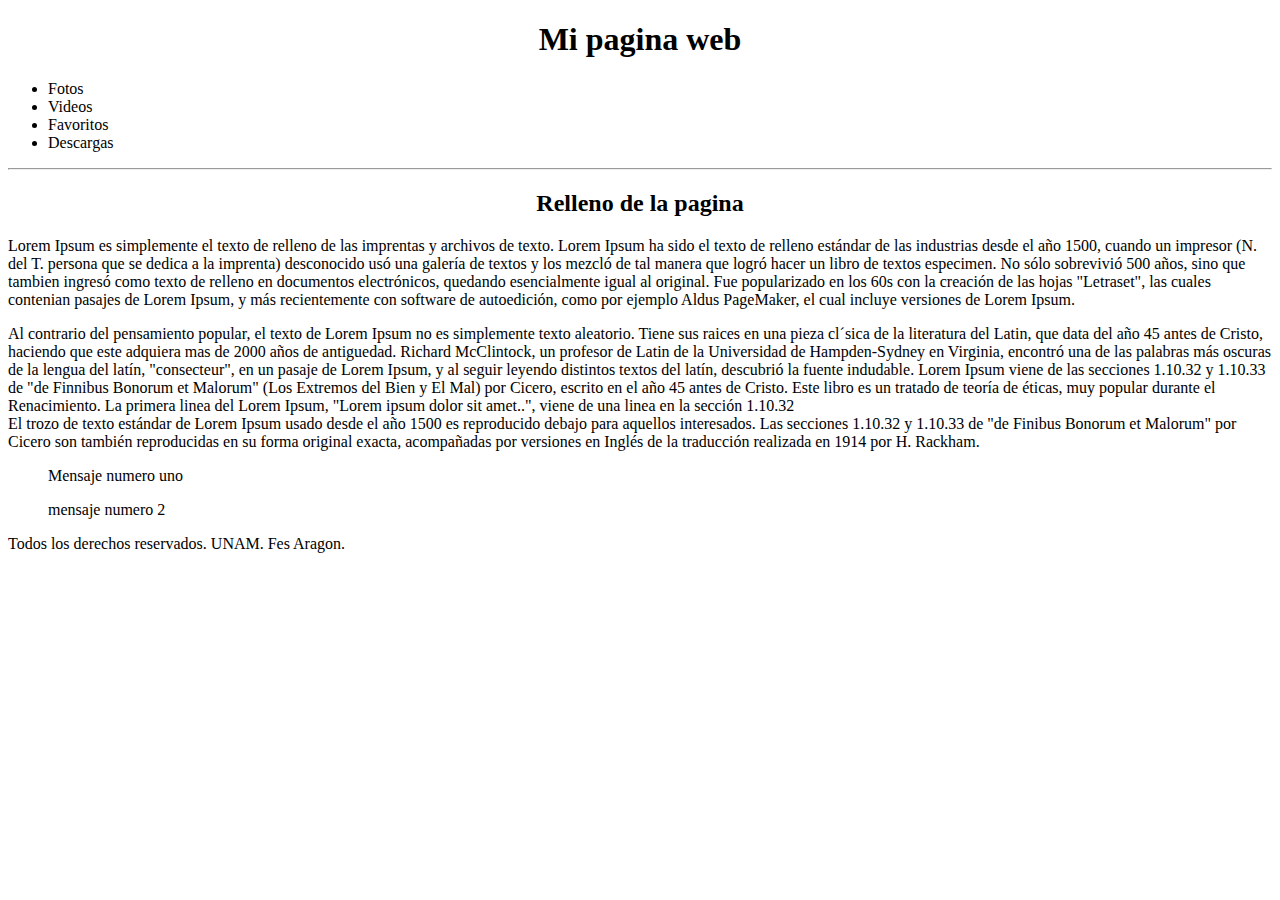
==== index.html @ edc9af9f "creacion de mi primera pagina web en html" ====
<!DOCTYPE html>
<html lang="es">
<head>
	<meta name="description" content="ejemplo de una pagina en HTML 5">
	<meta name="keywords" content="Html5, curso, basico, UNAM, Aragon">
	<meta name="author" content="Luis Rios - 4sk">
	<title>⨊Hola mundo PW</title>
	<link rel="stylesheet" href="miestilo.css">
</head>
<body>
	<header>
		<center>
		<h1>Mi pagina web</h1>
		</center>
	</header> 
	
	<nav>
		<ul>
			<li>Fotos</li>
			<li>Videos</li>
			<li>Favoritos</li>
			<li>Descargas</li>
		</ul>
	</nav>
	
	<section>
		<hr>
		<center><h2>Relleno de la pagina</h2></center>
		<p>Lorem Ipsum es simplemente el texto de relleno de las imprentas y archivos de texto. Lorem Ipsum ha sido el texto de relleno estándar de las industrias desde el año 1500, cuando un impresor (N. del T. persona que se dedica a la imprenta) desconocido usó una galería de textos y los mezcló de tal manera que logró hacer un libro de textos especimen. No sólo sobrevivió 500 años, sino que tambien ingresó como texto de relleno en documentos electrónicos, quedando esencialmente igual al original. Fue popularizado en los 60s con la creación de las hojas "Letraset", las cuales contenian pasajes de Lorem Ipsum, y más recientemente con software de autoedición, como por ejemplo Aldus PageMaker, el cual incluye versiones de Lorem Ipsum.</p>
		<p>Al contrario del pensamiento popular, el texto de Lorem Ipsum no es simplemente texto aleatorio. Tiene sus raices en una pieza cl´sica de la literatura del Latin, que data del año 45 antes de Cristo, haciendo que este adquiera mas de 2000 años de antiguedad. Richard McClintock, un profesor de Latin de la Universidad de Hampden-Sydney en Virginia, encontró una de las palabras más oscuras de la lengua del latín, "consecteur", en un pasaje de Lorem Ipsum, y al seguir leyendo distintos textos del latín, descubrió la fuente indudable. Lorem Ipsum viene de las secciones 1.10.32 y 1.10.33 de "de Finnibus Bonorum et Malorum" (Los Extremos del Bien y El Mal) por Cicero, escrito en el año 45 antes de Cristo. Este libro es un tratado de teoría de éticas, muy popular durante el Renacimiento. La primera linea del Lorem Ipsum, "Lorem ipsum dolor sit amet..", viene de una linea en la sección 1.10.32
		<br>El trozo de texto estándar de Lorem Ipsum usado desde el año 1500 es reproducido debajo para aquellos interesados. Las secciones 1.10.32 y 1.10.33 de "de Finibus Bonorum et Malorum" por Cicero son también reproducidas en su forma original exacta, acompañadas por versiones en Inglés de la traducción realizada en 1914 por H. Rackham.	</p>
	</section>
	
	<aside>
		<blockquote>Mensaje numero uno </blockquote>
		<blockquote>mensaje numero 2</blockquote>
	</aside>

	<footer>
		<p>Todos los derechos reservados. UNAM. Fes Aragon. </p>
	</footer>
</body>
</html>
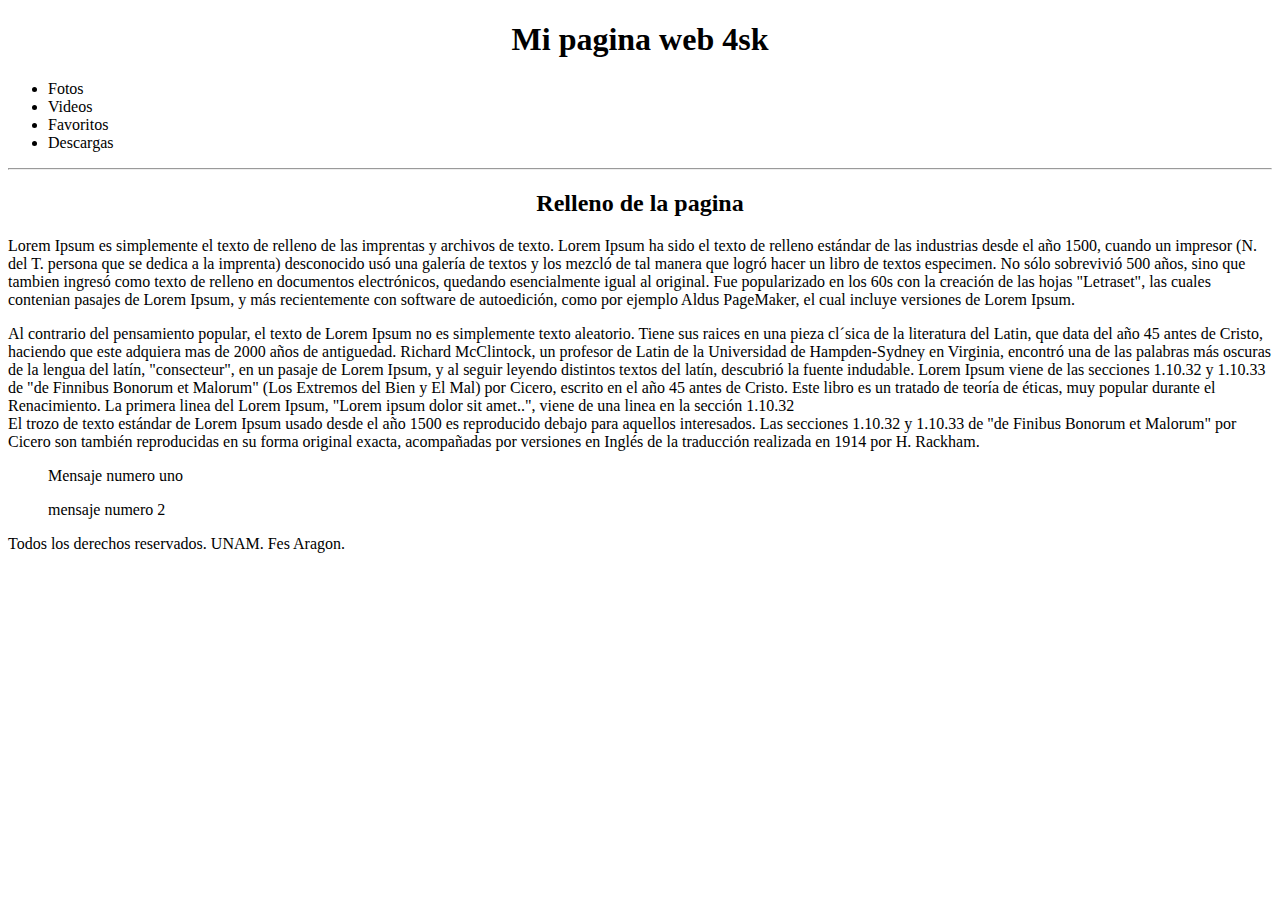
==== commit 269cc0fd: "cambio en el titulo del html" ====
--- a/index.html
+++ b/index.html
@@ -10,7 +10,7 @@
 <body>
 	<header>
 		<center>
-		<h1>Mi pagina web</h1>
+		<h1>Mi pagina web 4sk</h1>
 		</center>
 	</header> 
 	
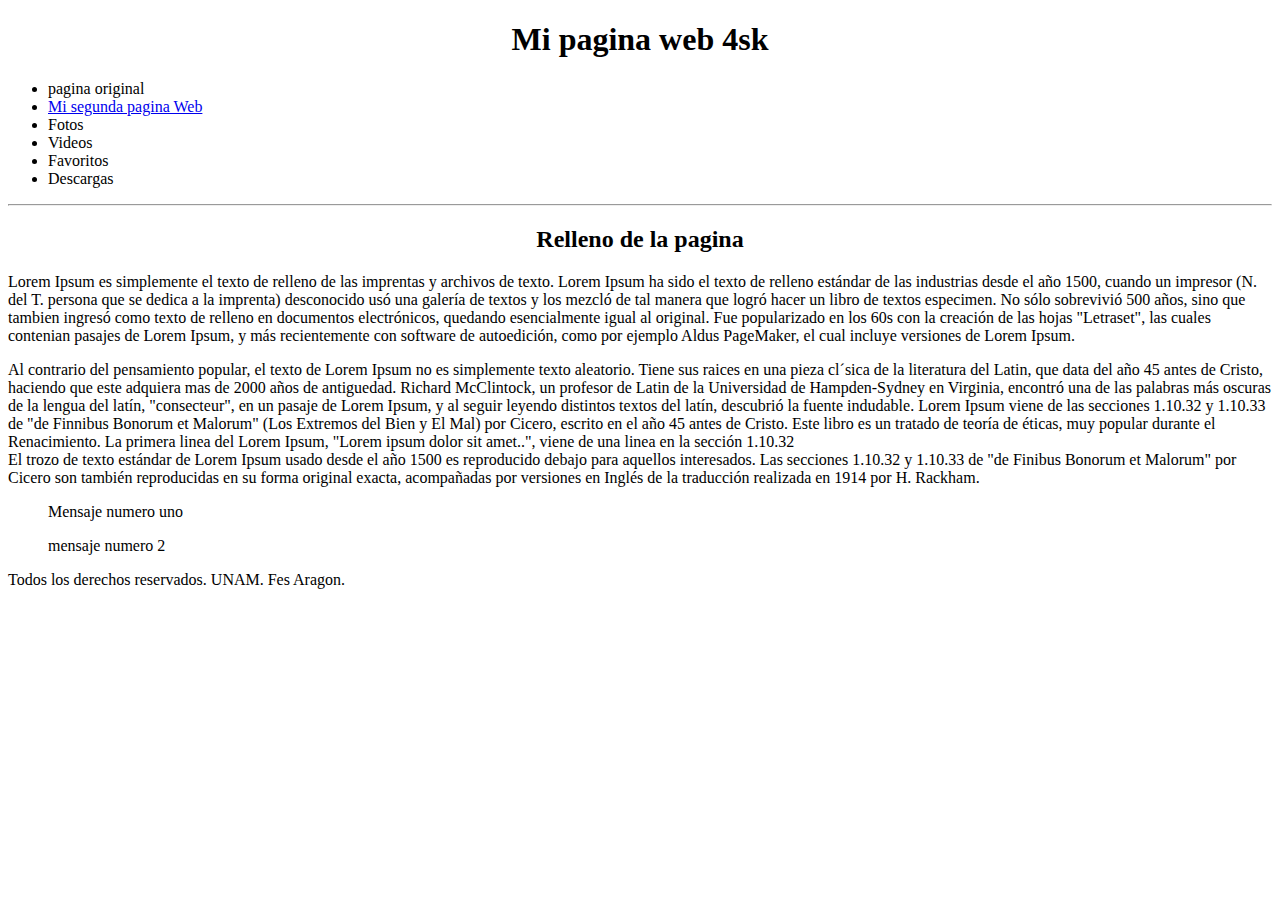
==== commit 7a9f52b0: "Se agrega un cambio en index e index2 HTML(vinculos)" ====
--- a/index.html
+++ b/index.html
@@ -1,5 +1,6 @@
 <!DOCTYPE html>
 <html lang="es">
+
 <head>
 	<meta name="description" content="ejemplo de una pagina en HTML 5">
 	<meta name="keywords" content="Html5, curso, basico, UNAM, Aragon">
@@ -7,30 +8,53 @@
 	<title>⨊Hola mundo PW</title>
 	<link rel="stylesheet" href="miestilo.css">
 </head>
+
 <body>
 	<header>
 		<center>
-		<h1>Mi pagina web 4sk</h1>
+			<h1>Mi pagina web 4sk</h1>
 		</center>
-	</header> 
-	
+	</header>
+
 	<nav>
 		<ul>
+			<li><a href="index.html"></a>pagina original</li>
+            <li><a href="index2.html">Mi segunda pagina Web</a></li>
 			<li>Fotos</li>
 			<li>Videos</li>
 			<li>Favoritos</li>
 			<li>Descargas</li>
 		</ul>
 	</nav>
-	
+
 	<section>
 		<hr>
-		<center><h2>Relleno de la pagina</h2></center>
-		<p>Lorem Ipsum es simplemente el texto de relleno de las imprentas y archivos de texto. Lorem Ipsum ha sido el texto de relleno estándar de las industrias desde el año 1500, cuando un impresor (N. del T. persona que se dedica a la imprenta) desconocido usó una galería de textos y los mezcló de tal manera que logró hacer un libro de textos especimen. No sólo sobrevivió 500 años, sino que tambien ingresó como texto de relleno en documentos electrónicos, quedando esencialmente igual al original. Fue popularizado en los 60s con la creación de las hojas "Letraset", las cuales contenian pasajes de Lorem Ipsum, y más recientemente con software de autoedición, como por ejemplo Aldus PageMaker, el cual incluye versiones de Lorem Ipsum.</p>
-		<p>Al contrario del pensamiento popular, el texto de Lorem Ipsum no es simplemente texto aleatorio. Tiene sus raices en una pieza cl´sica de la literatura del Latin, que data del año 45 antes de Cristo, haciendo que este adquiera mas de 2000 años de antiguedad. Richard McClintock, un profesor de Latin de la Universidad de Hampden-Sydney en Virginia, encontró una de las palabras más oscuras de la lengua del latín, "consecteur", en un pasaje de Lorem Ipsum, y al seguir leyendo distintos textos del latín, descubrió la fuente indudable. Lorem Ipsum viene de las secciones 1.10.32 y 1.10.33 de "de Finnibus Bonorum et Malorum" (Los Extremos del Bien y El Mal) por Cicero, escrito en el año 45 antes de Cristo. Este libro es un tratado de teoría de éticas, muy popular durante el Renacimiento. La primera linea del Lorem Ipsum, "Lorem ipsum dolor sit amet..", viene de una linea en la sección 1.10.32
-		<br>El trozo de texto estándar de Lorem Ipsum usado desde el año 1500 es reproducido debajo para aquellos interesados. Las secciones 1.10.32 y 1.10.33 de "de Finibus Bonorum et Malorum" por Cicero son también reproducidas en su forma original exacta, acompañadas por versiones en Inglés de la traducción realizada en 1914 por H. Rackham.	</p>
+		<center>
+			<h2>Relleno de la pagina</h2>
+		</center>
+		<p>Lorem Ipsum es simplemente el texto de relleno de las imprentas y archivos de texto. Lorem Ipsum ha sido el
+			texto de relleno estándar de las industrias desde el año 1500, cuando un impresor (N. del T. persona que se
+			dedica a la imprenta) desconocido usó una galería de textos y los mezcló de tal manera que logró hacer un
+			libro de textos especimen. No sólo sobrevivió 500 años, sino que tambien ingresó como texto de relleno en
+			documentos electrónicos, quedando esencialmente igual al original. Fue popularizado en los 60s con la
+			creación de las hojas "Letraset", las cuales contenian pasajes de Lorem Ipsum, y más recientemente con
+			software de autoedición, como por ejemplo Aldus PageMaker, el cual incluye versiones de Lorem Ipsum.</p>
+		<p>Al contrario del pensamiento popular, el texto de Lorem Ipsum no es simplemente texto aleatorio. Tiene sus
+			raices en una pieza cl´sica de la literatura del Latin, que data del año 45 antes de Cristo, haciendo que
+			este adquiera mas de 2000 años de antiguedad. Richard McClintock, un profesor de Latin de la Universidad de
+			Hampden-Sydney en Virginia, encontró una de las palabras más oscuras de la lengua del latín, "consecteur",
+			en un pasaje de Lorem Ipsum, y al seguir leyendo distintos textos del latín, descubrió la fuente indudable.
+			Lorem Ipsum viene de las secciones 1.10.32 y 1.10.33 de "de Finnibus Bonorum et Malorum" (Los Extremos del
+			Bien y El Mal) por Cicero, escrito en el año 45 antes de Cristo. Este libro es un tratado de teoría de
+			éticas, muy popular durante el Renacimiento. La primera linea del Lorem Ipsum, "Lorem ipsum dolor sit
+			amet..", viene de una linea en la sección 1.10.32
+			<br>El trozo de texto estándar de Lorem Ipsum usado desde el año 1500 es reproducido debajo para aquellos
+			interesados. Las secciones 1.10.32 y 1.10.33 de "de Finibus Bonorum et Malorum" por Cicero son también
+			reproducidas en su forma original exacta, acompañadas por versiones en Inglés de la traducción realizada en
+			1914 por H. Rackham.
+		</p>
 	</section>
-	
+
 	<aside>
 		<blockquote>Mensaje numero uno </blockquote>
 		<blockquote>mensaje numero 2</blockquote>
@@ -40,4 +64,5 @@
 		<p>Todos los derechos reservados. UNAM. Fes Aragon. </p>
 	</footer>
 </body>
-</html>
+
+</html>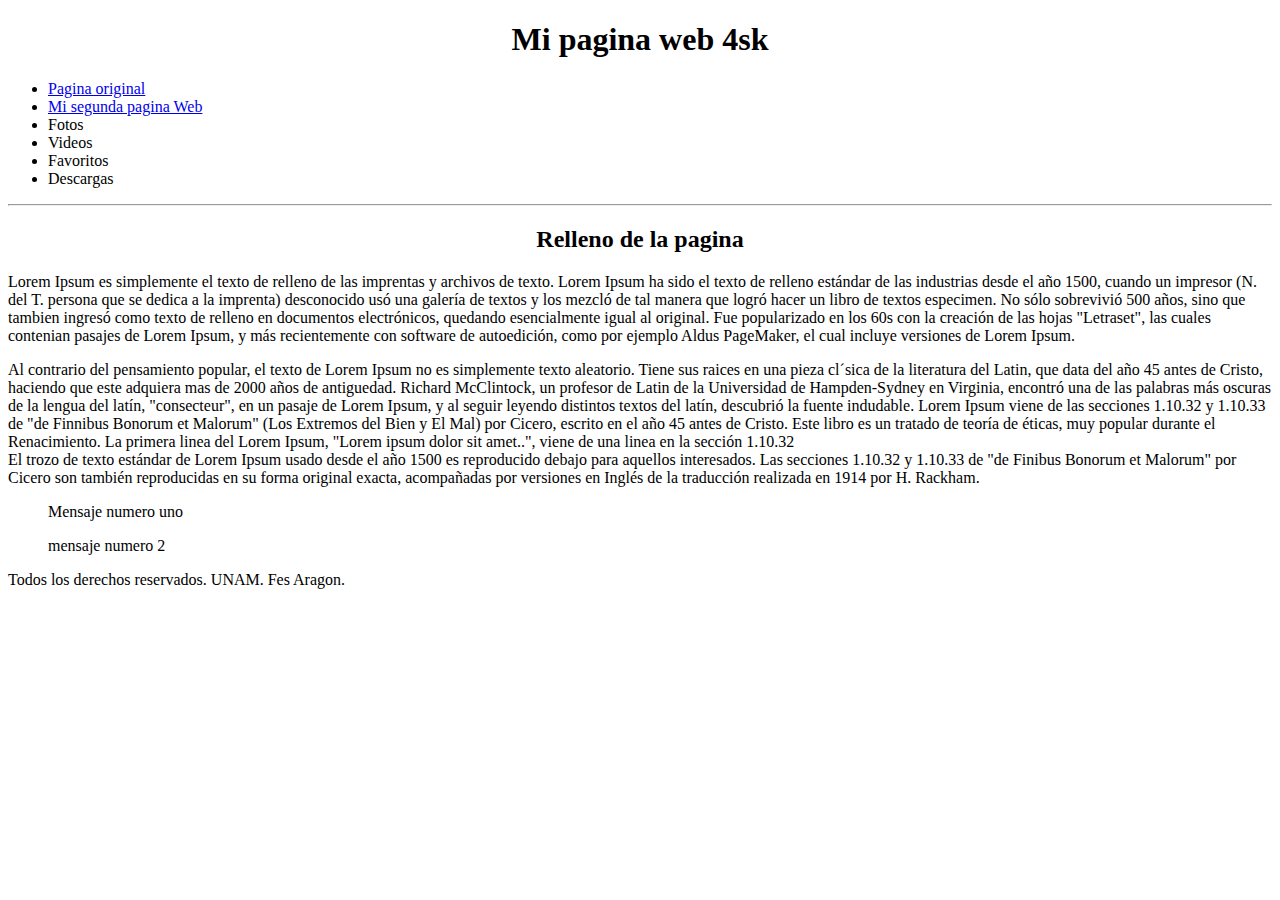
==== commit 37473d49: "error en el vinculo anterior" ====
--- a/index.html
+++ b/index.html
@@ -18,7 +18,7 @@
 
 	<nav>
 		<ul>
-			<li><a href="index.html"></a>pagina original</li>
+			<li><a href="index.html">Pagina original</a></li>
             <li><a href="index2.html">Mi segunda pagina Web</a></li>
 			<li>Fotos</li>
 			<li>Videos</li>
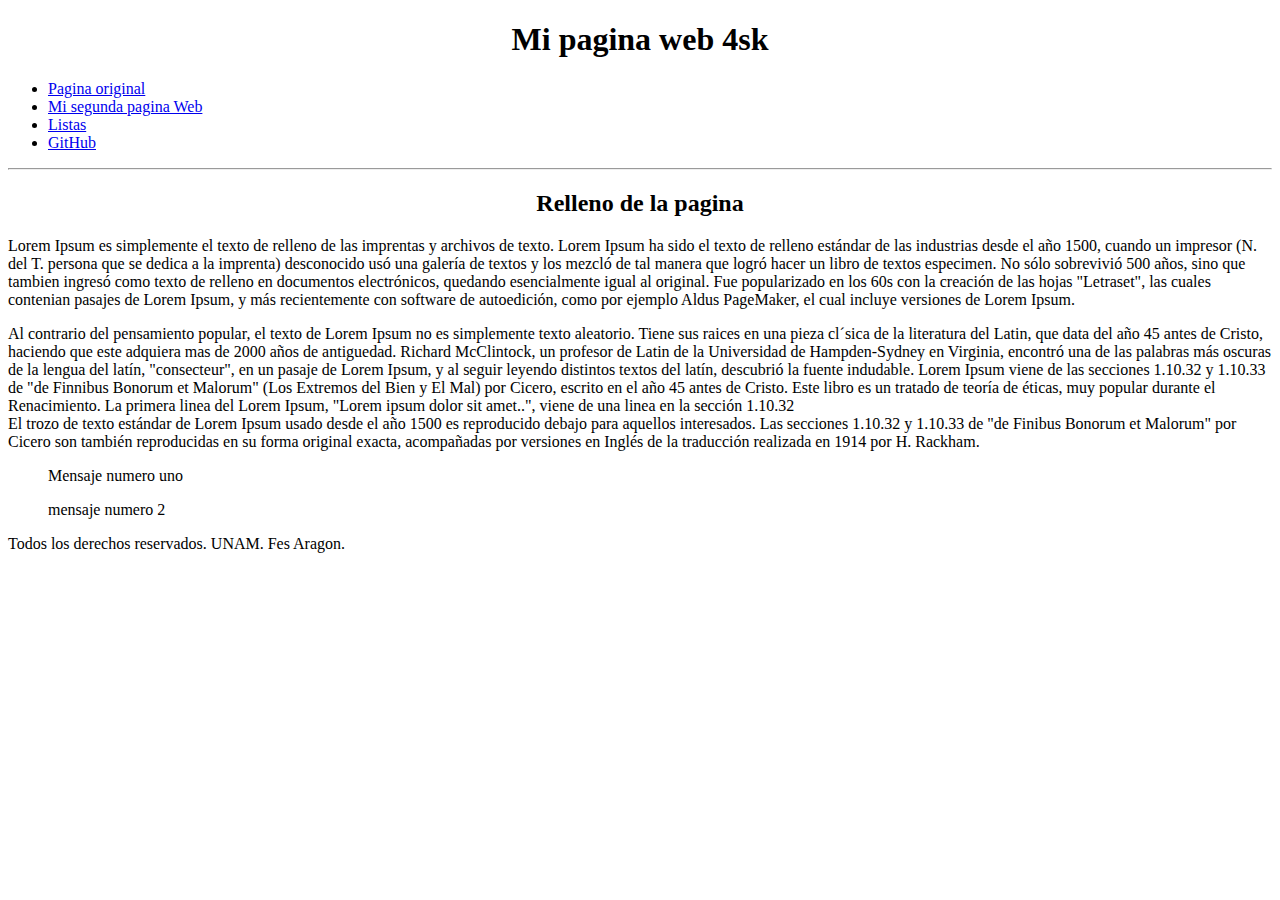
==== commit d1a12cab: "Añadida nueva carpeta con ejercicios. ejercicio tablas" ====
--- a/index.html
+++ b/index.html
@@ -20,10 +20,9 @@
 		<ul>
 			<li><a href="index.html">Pagina original</a></li>
             <li><a href="index2.html">Mi segunda pagina Web</a></li>
-			<li>Fotos</li>
-			<li>Videos</li>
-			<li>Favoritos</li>
-			<li>Descargas</li>
+			<li><a href="listas.html">Listas</a></li>
+			<li><a href="https://github.com/4skura/ProgWeb">GitHub</a></li>
+
 		</ul>
 	</nav>
 
